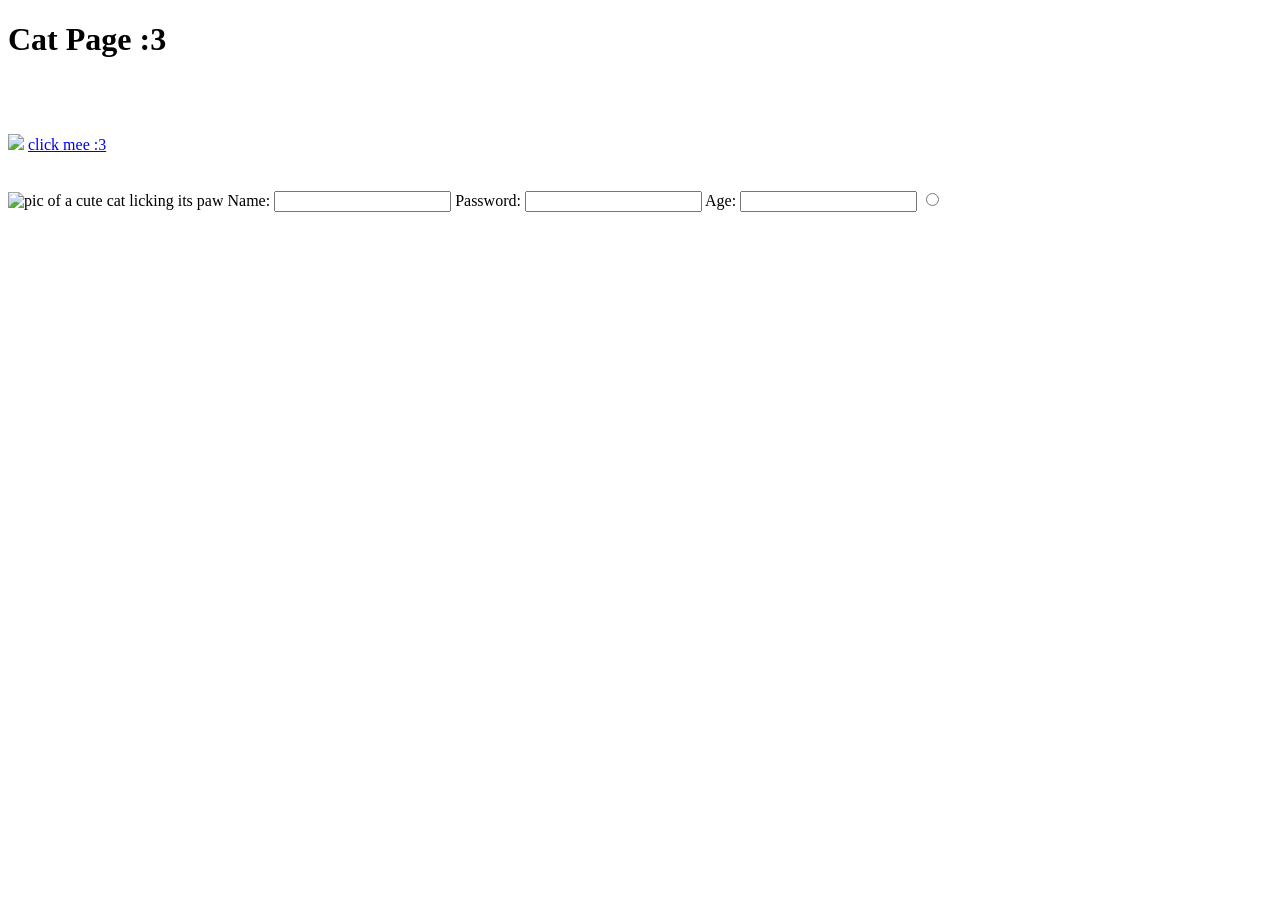
==== index.html @ 684e37a0 "Html forms and inputs | Class 3" ====
<!DOCTYPE html>
<html lang="en">
<head>
    <meta charset="UTF-8">
    <meta name="viewport" content="width=device-width, initial-scale=1.0">
    <title>Document</title>
</head>
<body>
    <h1>Cat Page :3</h1>
    <br>
    <br>
    <br>

    <a href="https://fanta.com"> <img src="images/3068773132_446a238ac5.jpg"></a>

    <a href="https://google.com">click mee :3</a>

     <br>
     <br>
     <br>

    <img src="images/kitty.png" alt="pic of a cute cat licking its paw">


  Name:  <input type="text">
  Password: <input type="password">
  Age:  <input type="number">

  <input type="radio"
</body>
</html>
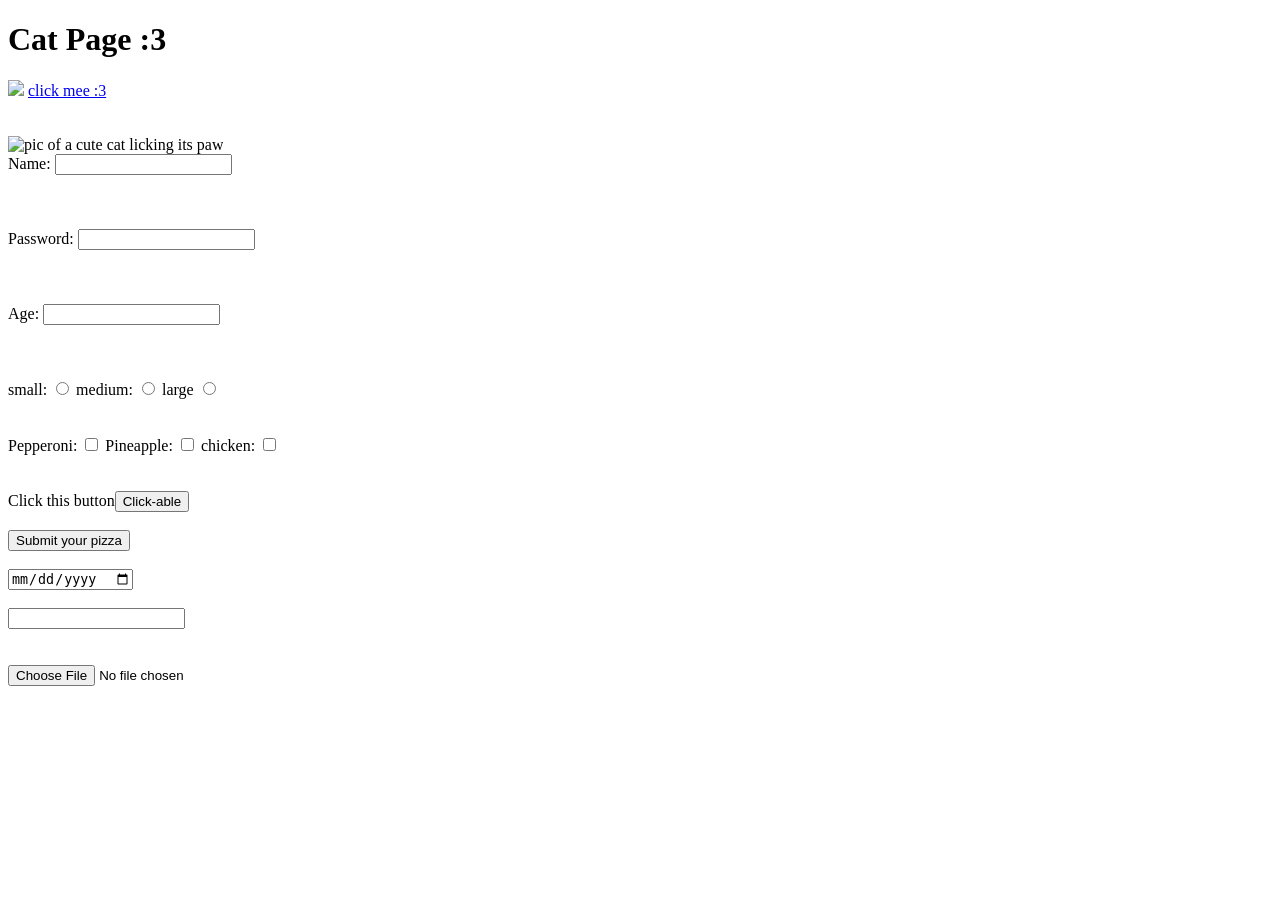
==== commit 8eae224b: "Added More inputs" ====
--- a/index.html
+++ b/index.html
@@ -4,12 +4,11 @@
     <meta charset="UTF-8">
     <meta name="viewport" content="width=device-width, initial-scale=1.0">
     <title>Document</title>
+    <link rel="stylesheet" href="styleeee.css">
 </head>
 <body>
     <h1>Cat Page :3</h1>
-    <br>
-    <br>
-    <br>
+    
 
     <a href="https://fanta.com"> <img src="images/3068773132_446a238ac5.jpg"></a>
 
@@ -21,11 +20,52 @@
 
     <img src="images/kitty.png" alt="pic of a cute cat licking its paw">
 
+<br>
+  Name:  <input type="text">
+  <br>
+  <br>
+  <br>
+  <br>
+  Password: <input type="password">
+  <br>
+  <br>
+  <br>
+  <br>
+  Age:  <input type="number">
+  <br>
 
-  Name:  <input type="text">
-  Password: <input type="password">
-  Age:  <input type="number">
+<br>
+<br>
+<br>
 
-  <input type="radio"
+  small: <input type="radio" name="pizza-size" id=""> 
+  medium: <input type="radio" name="pizza-size" id="">
+  large <input type="radio" name="pizza-size" id="">
+
+  <br>
+  <br>
+  <br>
+
+  Pepperoni: <input type="checkbox" name="">
+  Pineapple: <input type="checkbox" name="">
+  chicken: <input type="checkbox" name="">
+
+  <br>
+  <br>
+  <br>
+  Click this button<input type="button" onclick="alert('Hii!!')" value="Click-able">
+  <br>
+  <br>
+  <input type="submit" value="Submit your pizza">
+  <br>
+  <br>
+  <input type="date" id="birthday" name="birthday">
+  <br>
+  <br>
+  <input type="email" id="email" name="email">
+  <br>
+  <br>
+  <br>
+  <input type="file" id="myfile" name="myfile">
 </body>
 </html>
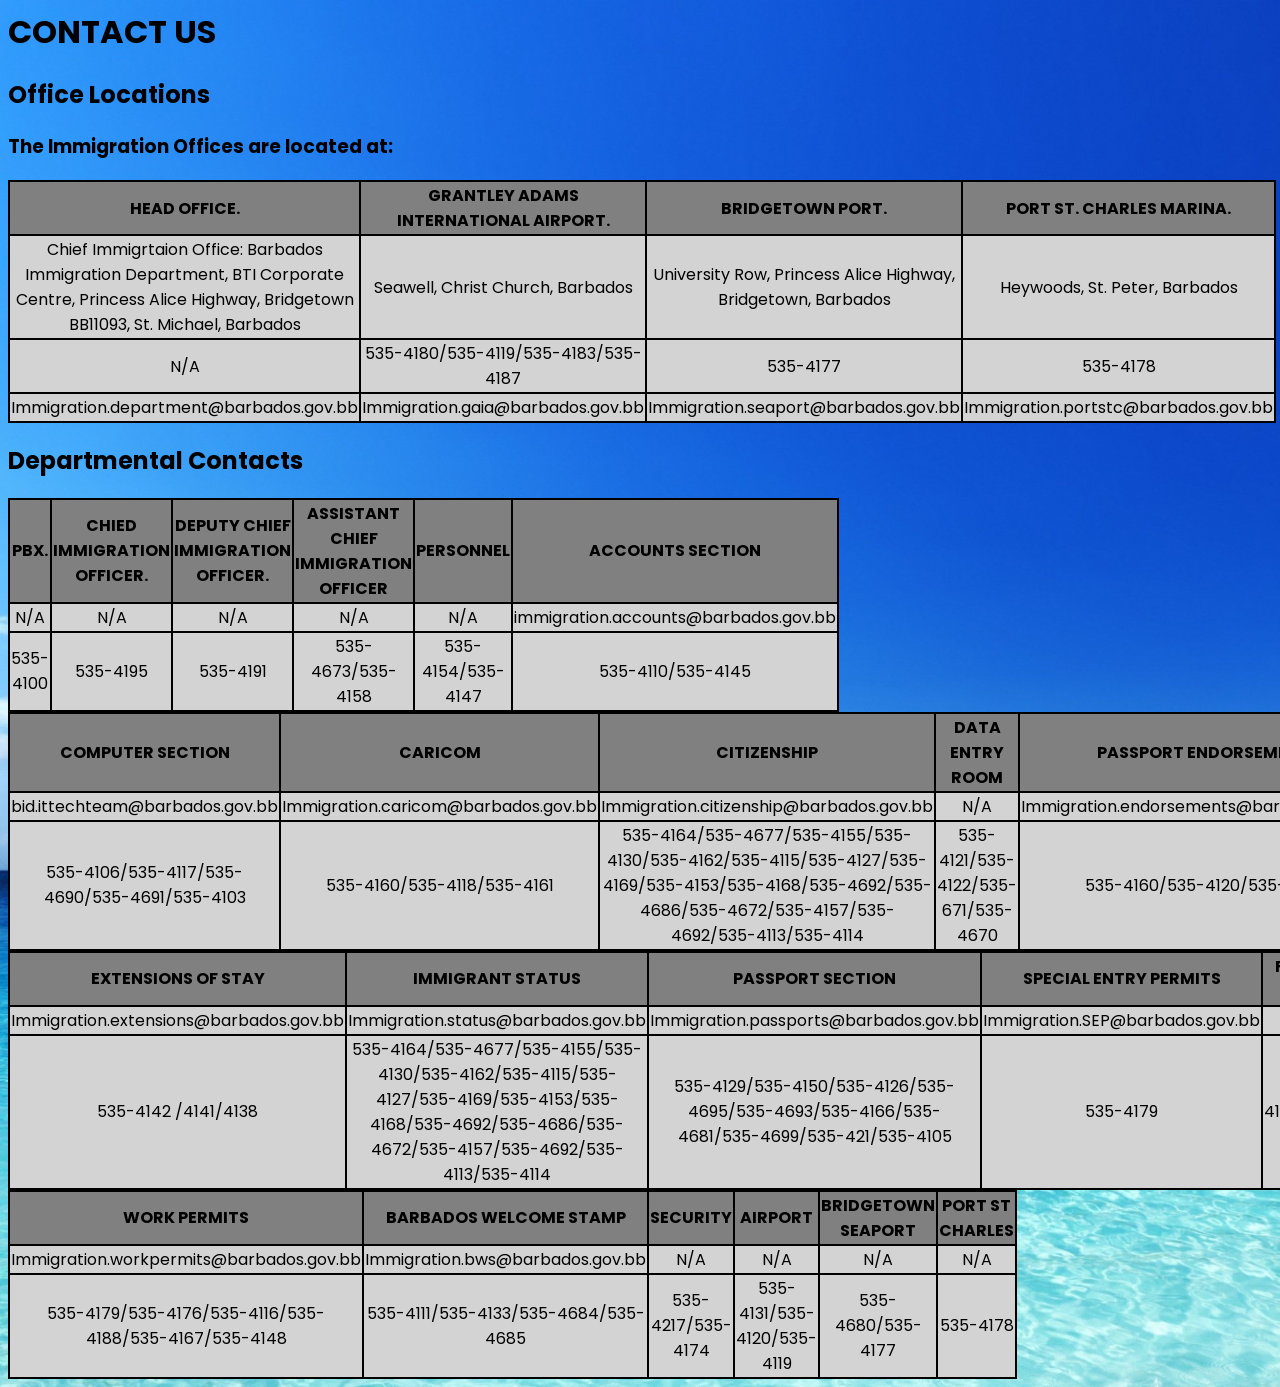
==== commit 291d54a2: "Add files via upload" ====
--- a/index.html
+++ b/index.html
@@ -1,71 +1,184 @@
-<!DOCTYPE html>
-<html lang="en">
-<head>
-    <meta charset="UTF-8">
-    <meta name="viewport" content="width=device-width, initial-scale=1.0">
-    <title>Document</title>
-    <link rel="stylesheet" href="styleeee.css">
-</head>
-<body>
-    <h1>Cat Page :3</h1>
-    
-
-    <a href="https://fanta.com"> <img src="images/3068773132_446a238ac5.jpg"></a>
-
-    <a href="https://google.com">click mee :3</a>
-
-     <br>
-     <br>
-     <br>
-
-    <img src="images/kitty.png" alt="pic of a cute cat licking its paw">
-
-<br>
-  Name:  <input type="text">
-  <br>
-  <br>
-  <br>
-  <br>
-  Password: <input type="password">
-  <br>
-  <br>
-  <br>
-  <br>
-  Age:  <input type="number">
-  <br>
-
-<br>
-<br>
-<br>
-
-  small: <input type="radio" name="pizza-size" id=""> 
-  medium: <input type="radio" name="pizza-size" id="">
-  large <input type="radio" name="pizza-size" id="">
-
-  <br>
-  <br>
-  <br>
-
-  Pepperoni: <input type="checkbox" name="">
-  Pineapple: <input type="checkbox" name="">
-  chicken: <input type="checkbox" name="">
-
-  <br>
-  <br>
-  <br>
-  Click this button<input type="button" onclick="alert('Hii!!')" value="Click-able">
-  <br>
-  <br>
-  <input type="submit" value="Submit your pizza">
-  <br>
-  <br>
-  <input type="date" id="birthday" name="birthday">
-  <br>
-  <br>
-  <input type="email" id="email" name="email">
-  <br>
-  <br>
-  <br>
-  <input type="file" id="myfile" name="myfile">
-</body>
-</html>+<html lang="en">
+<head>
+    <meta charset="UTF-8">
+    <meta name="viewport" content="width=device-width, initial-scale=1.0">
+    <title>Barbados Immigration Department.</title>
+    <link rel="preconnect" href="https://fonts.googleapis.com">
+    <link rel="preconnect" href="https://fonts.gstatic.com/" crossorigin>
+    <link href="https://fonts.googleapis.com/css2?family=Poppins:wght@400;500;600;700&display=swap" rel="stylesheet"> 
+</head>
+
+<body>
+    <body background="beach.jpg" style="background-size: cover;"></body>
+
+    <h1 style="font-family:Poppins, sans-serif;">CONTACT US</h1>
+    <h2 style="font-family:Poppins, sans-serif;">Office Locations</h2>
+    <h3 style="font-family:Poppins, sans-serif;">The Immigration Offices are located at:</h3>
+
+      <table bgcolor="black" width="800"; style="font-family:Poppins, sans-serif;">
+        <tr bgcolor="grey">
+            <th width="100">HEAD OFFICE.</th>
+            <th width="100">GRANTLEY ADAMS INTERNATIONAL AIRPORT.</th>
+            <th width="100">BRIDGETOWN PORT.</th>
+            <th width="100">PORT ST. CHARLES MARINA.</th>
+        </tr>
+
+        <tr bgcolor="lightgrey" align="center">
+            <td>Chief Immigrtaion Office: Barbados Immigration Department, BTI Corporate Centre, Princess Alice Highway, Bridgetown BB11093, St. Michael, Barbados</td>
+            <td>Seawell, Christ Church, Barbados</td>
+            <td>University Row, Princess Alice Highway, Bridgetown, Barbados</td>
+            <td>Heywoods, St. Peter, Barbados</td>
+        </tr>
+
+        <tr bgcolor="lightgrey" align="center">
+            <td>N/A</td>
+            <td>535-4180/535-4119/535-4183/535-4187</td>
+            <td>535-4177</td>
+            <td>535-4178</td>
+        </tr>
+
+        <tr bgcolor="lightgrey" align="center">
+            <td>Immigration.department@barbados.gov.bb</td>
+            <td>Immigration.gaia@barbados.gov.bb</td>
+            <td>Immigration.seaport@barbados.gov.bb</td>
+            <td>Immigration.portstc@barbados.gov.bb</td>
+        </tr>
+    </table>
+
+    <h2 style="font-family:Poppins, sans-serif;">Departmental Contacts</h2>
+
+
+    <table bgcolor="black" width="800"; style="font-family:Poppins, sans-serif;">
+
+        <tr bgcolor="grey">
+            <th width="100">PBX.</th>
+            <th width="100">CHIED IMMIGRATION OFFICER.</th>
+            <th width="100">DEPUTY CHIEF IMMIGRATION OFFICER.</th>
+            <th width="100">ASSISTANT CHIEF IMMIGRATION OFFICER</th>
+            <th width="100">PERSONNEL</th>
+            <th width="100">ACCOUNTS SECTION</th>
+            
+        </tr>
+
+        <tr bgcolor="lightgrey" align="center">
+            <td>N/A</td>
+            <td>N/A</td>
+            <td>N/A</td>
+            <td>N/A</td>
+            <td>N/A</td>
+            <td>immigration.accounts@barbados.gov.bb</td>
+        </tr>
+
+        <tr bgcolor="lightgrey" align="center">
+            <td>535-4100</td>
+            <td>535-4195</td>
+            <td>535-4191</td>
+            <td>535-4673/535-4158</td>
+            <td>535-4154/535-4147</td>
+            <td>535-4110/535-4145</td>
+        </tr>
+
+    </table>
+
+
+    <table bgcolor="black" width="800"; style="font-family:Poppins, sans-serif;">
+
+        <tr bgcolor="grey">
+            <th width="100">COMPUTER SECTION</th>
+            <th width="100">CARICOM</th>
+            <th width="100">CITIZENSHIP</th>
+            <th width="100">DATA ENTRY ROOM</th>
+            <th width="100">PASSPORT ENDORSEMENT</th>
+            <th width="100">ENTRY VISAS</th>
+            
+        </tr>
+
+        <tr bgcolor="lightgrey" align="center">
+            <td>bid.ittechteam@barbados.gov.bb</td>
+            <td>Immigration.caricom@barbados.gov.bb</td>
+            <td>Immigration.citizenship@barbados.gov.bb</td>
+            <td>N/A</td>
+            <td>Immigration.endorsements@barbados.gov.bb</td>
+            <td>Immigration.entryvisas@barbados.gov.bb</td>
+        </tr>
+
+        <tr bgcolor="lightgrey" align="center">
+            <td>535-4106/535-4117/535-4690/535-4691/535-4103</td>
+            <td>535-4160/535-4118/535-4161</td>
+            <td>535-4164/535-4677/535-4155/535-4130/535-4162/535-4115/535-4127/535-4169/535-4153/535-4168/535-4692/535-4686/535-4672/535-4157/535-4692/535-4113/535-4114</td>
+            <td>535-4121/535-4122/535-671/535-4670</td>
+            <td>535-4160/535-4120/535-4170</td>
+            <td>535-4187/535-4694/535-4171</td>
+        </tr>
+
+    </table>
+
+
+    <table bgcolor="black" width="800"; style="font-family:Poppins, sans-serif;">
+
+        <tr bgcolor="grey">
+            <th width="100">EXTENSIONS OF STAY</th>
+            <th width="100">IMMIGRANT STATUS</th>
+            <th width="100">PASSPORT SECTION</th>
+            <th width="100">SPECIAL ENTRY PERMITS</th>
+            <th width="100">FRONT DESK</th>
+            <th width="100">STUDENT VISAS</th>
+            
+        </tr>
+
+        <tr bgcolor="lightgrey" align="center">
+            <td>Immigration.extensions@barbados.gov.bb</td>
+            <td>Immigration.status@barbados.gov.bb</td>
+            <td>Immigration.passports@barbados.gov.bb</td>
+            <td>Immigration.SEP@barbados.gov.bb</td>
+            <td>N/A</td>
+            <td>Immigration.studentvisas@barbados.gov.bb</td>
+        </tr>
+
+        <tr bgcolor="lightgrey" align="center">
+            <td>535-4142 /4141/4138</td>
+            <td>535-4164/535-4677/535-4155/535-4130/535-4162/535-4115/535-4127/535-4169/535-4153/535-4168/535-4692/535-4686/535-4672/535-4157/535-4692/535-4113/535-4114</td>
+            <td>535-4129/535-4150/535-4126/535-4695/535-4693/535-4166/535-4681/535-4699/535-421/535-4105</td>
+            <td>535-4179</td>
+            <td>535-4101/535-4102</td>
+            <td>535-4187/535-4694/535-4171/535-4134/535-4676/535-4182</td>
+        </tr>
+
+    </table>
+
+
+    <table bgcolor="black" width="800"; style="font-family:Poppins, sans-serif;">
+
+        <tr bgcolor="grey">
+            <th width="100">WORK PERMITS</th>
+            <th width="100">BARBADOS WELCOME STAMP</th>
+            <th width="100">SECURITY</th>
+            <th width="100">AIRPORT</th>
+            <th width="100">BRIDGETOWN SEAPORT</th>
+            <th width="100">PORT ST CHARLES</th>
+            
+        </tr>
+
+        <tr bgcolor="lightgrey" align="center">
+            <td>Immigration.workpermits@barbados.gov.bb</td>
+            <td>Immigration.bws@barbados.gov.bb</td>
+            <td>N/A</td>
+            <td>N/A</td>
+            <td>N/A</td>
+            <td>N/A</td>
+        </tr>
+
+        <tr bgcolor="lightgrey" align="center">
+            <td>535-4179/535-4176/535-4116/535-4188/535-4167/535-4148</td>
+            <td>535-4111/535-4133/535-4684/535-4685</td>
+            <td>535-4217/535-4174</td>
+            <td>535-4131/535-4120/535-4119</td>
+            <td>535-4680/535-4177</td>
+            <td>535-4178</td>
+        </tr>
+
+    </table>
+
+
+</body>
+</html>
